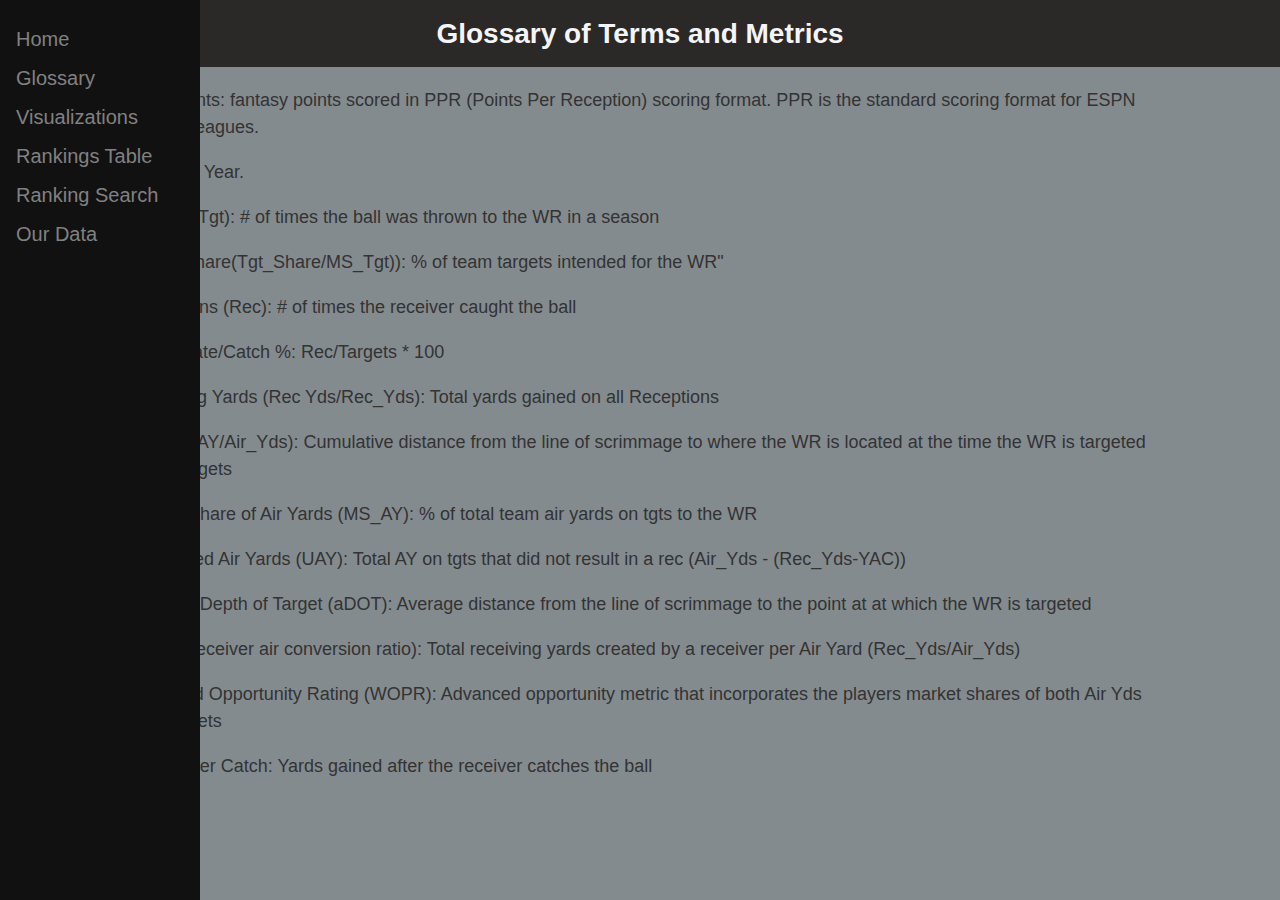
==== Code/templates/glossary.html @ 8213bf5d "14th Commit - Website completed" ====
<!DOCTYPE html>
<html lang="en-us">
<head>
  <meta charset="UTF-8">
  <title>NFL Wide Receiver Predictions</title>

  <link rel="stylesheet" type="text/css" href="static/style.css">
</head>

<body>

  <header>
    <h1>Glossary of Terms and Metrics</h1>
  </header>
  <style>
    img {
      width: 100%;
    }
    </style>
    </head>
    <body>
    
      <!--<img src="assets/NFL2.jpg" alt="HTML5 Icon" width="1280" height="450">-->
  <main class="container">
    <section id="main-bio">
      <section id="figure">
    
      </section>
      <p>PPR Points: fantasy points scored in PPR (Points Per Reception) scoring format. PPR is the standard scoring format for ESPN fantasy leagues.</p>
      <p>PY: Prior Year.</p>
      <p>Targets (Tgt): # of times the ball was thrown to the WR in a season</p>
      <p>Target Share(Tgt_Share/MS_Tgt)): % of team targets intended for the WR"</p>
      <p>Receptions (Rec): # of times the receiver caught the ball</p>
      <p>Catch Rate/Catch %: Rec/Targets * 100</p>
      <p>Receiving Yards (Rec Yds/Rec_Yds): Total yards gained on all Receptions</p>
      <p>Air Yds (AY/Air_Yds): Cumulative distance from the line of scrimmage to where the WR is located at the time the WR is targeted for all targets</p>
      <p>Market Share of Air Yards (MS_AY): % of total team air yards on tgts to the WR</p>
      <p>Unrealized Air Yards (UAY): Total AY on tgts that did not result in a rec (Air_Yds - (Rec_Yds-YAC))</p>
      <p>Average Depth of Target (aDOT): Average distance from the line of scrimmage to the point at at which the WR is targeted</p>
      <p>RACR (receiver air conversion ratio): Total receiving yards created by a receiver per Air Yard (Rec_Yds/Air_Yds)</p>
      <p>Weighted Opportunity Rating (WOPR): Advanced opportunity metric that incorporates the players market shares of both Air Yds and Targets</p>
      <p>Yards After Catch: Yards gained after the receiver catches the ball</p>

    </section>

    <div class="sidenav">
      <a href="index.html">Home</a>
      <a href="glossary.html">Glossary</a>
      <a href="visual.html">Visualizations</a>
      <a href="prediction2.html">Rankings Table</a>
      <a href="prediction.html">Ranking Search</a>
      <a href="data.html">Our Data</a>
        <i class="fa fa-caret-down"></i>
      </button>
      <div class="dropdown-container">
        <a href="visual.html">Link 1</a>
        <a href="prediction.html">Link 2</a>
        <a href="data.html">Link 3</a>
    </div>
  </main>
</body>

</html>
---- Code/templates/static/style.css ----
/*
 First External CSS Stylesheet
 */

/* Styling for HTML elements */
body {
  padding: 0;
  margin: 0;
  font-family: Arial, Helvetica, sans-serif;
  font-size: 18px;
  line-height: 150%;
  color: #333;
  background: #848b8f;
}

header {
  background: rgb(43, 40, 40);
}

h1 {
  padding: 20px 0;
  margin: 0;
  margin-bottom: 20px;
  font-size: 28px;
  color: rgb(245, 245, 248);
  text-align: center;
}

h2 {
  font-size: 24px;
}

a {
  color: #d21034;
}

/* Selecting elements by class */
.container {
  width: 1024px;
  margin: 0 auto;
}

/* Fixed sidenav, full height */
.sidenav {
  height: 100%;
  width: 200px;
  position: fixed;
  z-index: 1;
  top: 0;
  left: 0;
  background-color: #111;
  overflow-x: hidden;
  padding-top: 20px;
}

/* Style the sidenav links and the dropdown button */
.sidenav a, .dropdown-btn {
  padding: 6px 8px 6px 16px;
  text-decoration: none;
  font-size: 20px;
  color: #818181;
  display: block;
  border: none;
  background: none;
  width:100%;
  text-align: left;
  cursor: pointer;
  outline: none;
}

/* On mouse-over */
.sidenav a:hover, .dropdown-btn:hover {
  color: #f1f1f1;
}

/* Main content */
.main {
  margin-left: 200px; /* Same as the width of the sidenav */
  font-size: 20px; /* Increased text to enable scrolling */
  padding: 0px 10px;
}

/* Add an active class to the active dropdown button */
.active {
  background-color: green;
  color: white;
}

/* Dropdown container (hidden by default). Optional: add a lighter background color and some left padding to change the design of the dropdown content */
.dropdown-container {
  display: none;
  background-color: #262626;
  padding-left: 8px;
}

/* Optional: Style the caret down icon */
.fa-caret-down {
  float: right;
  padding-right: 8px;
}

/* Style the tab */
.tab {
  overflow: hidden;
  border: 1px solid #ccc;
  background-color: #f1f1f1;
}

/* The side navigation menu */
.sidebar {
  margin: 0;
  padding: 0;
  width: 200px;
  background-color: #f1f1f1;
  position: fixed;
  height: 100%;
  overflow: auto;
}

/* Sidebar links */
.sidebar a {
  display: block;
  color: black;
  padding: 16px;
  text-decoration: none;
}

/* Active/current link */
.sidebar a.active {
  background-color: #4CAF50;
  color: white;
}

/* Links on mouse-over */
.sidebar a:hover:not(.active) {
  background-color: #555;
  color: white;
}

/* Page content. The value of the margin-left property should match the value of the sidebar's width property */
div.content {
  margin-left: 200px;
  padding: 1px 16px;
  height: 1000px;
}

/* On screens that are less than 700px wide, make the sidebar into a topbar */
@media screen and (max-width: 700px) {
  .sidebar {
    width: 100%;
    height: auto;
    position: relative;
  }
  .sidebar a {float: left;}
  div.content {margin-left: 0;}
}

/* On screens that are less than 400px, display the bar vertically, instead of horizontally */
@media screen and (max-width: 400px) {
  .sidebar a {
    text-align: center;
    float: none;
  }
}
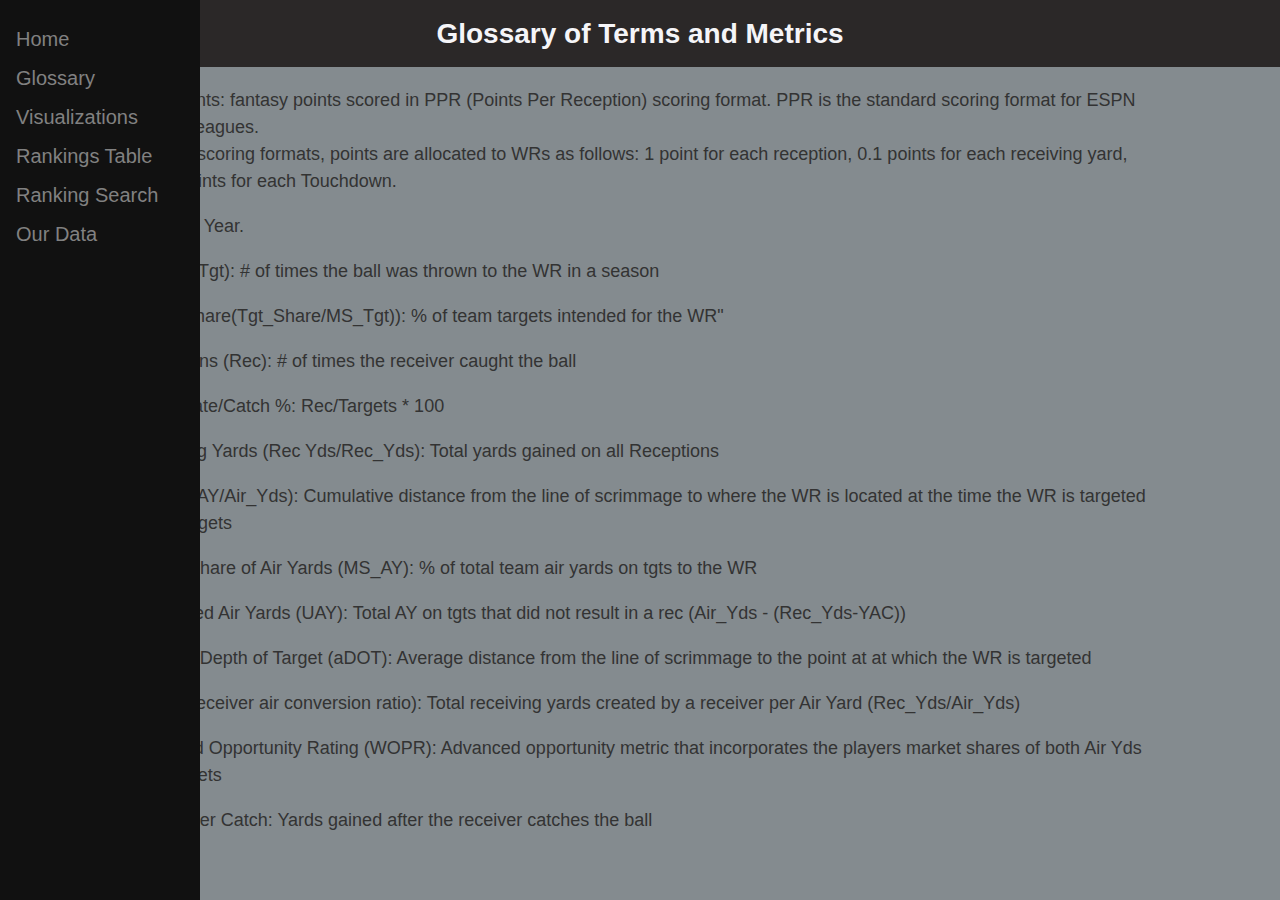
==== commit 916cc39d: "15th Commit - Submission" ====
--- a/Code/templates/glossary.html
+++ b/Code/templates/glossary.html
@@ -26,7 +26,9 @@
       <section id="figure">
     
       </section>
-      <p>PPR Points: fantasy points scored in PPR (Points Per Reception) scoring format. PPR is the standard scoring format for ESPN fantasy leagues.</p>
+      <p>PPR Points: fantasy points scored in PPR (Points Per Reception) scoring format. PPR is the standard scoring format for ESPN fantasy leagues. <br>
+        *In PPR scoring formats, points are allocated to WRs as follows: 1 point for each reception, 0.1 points for each receiving yard, and 6 points for each Touchdown.
+      </p>
       <p>PY: Prior Year.</p>
       <p>Targets (Tgt): # of times the ball was thrown to the WR in a season</p>
       <p>Target Share(Tgt_Share/MS_Tgt)): % of team targets intended for the WR"</p>
